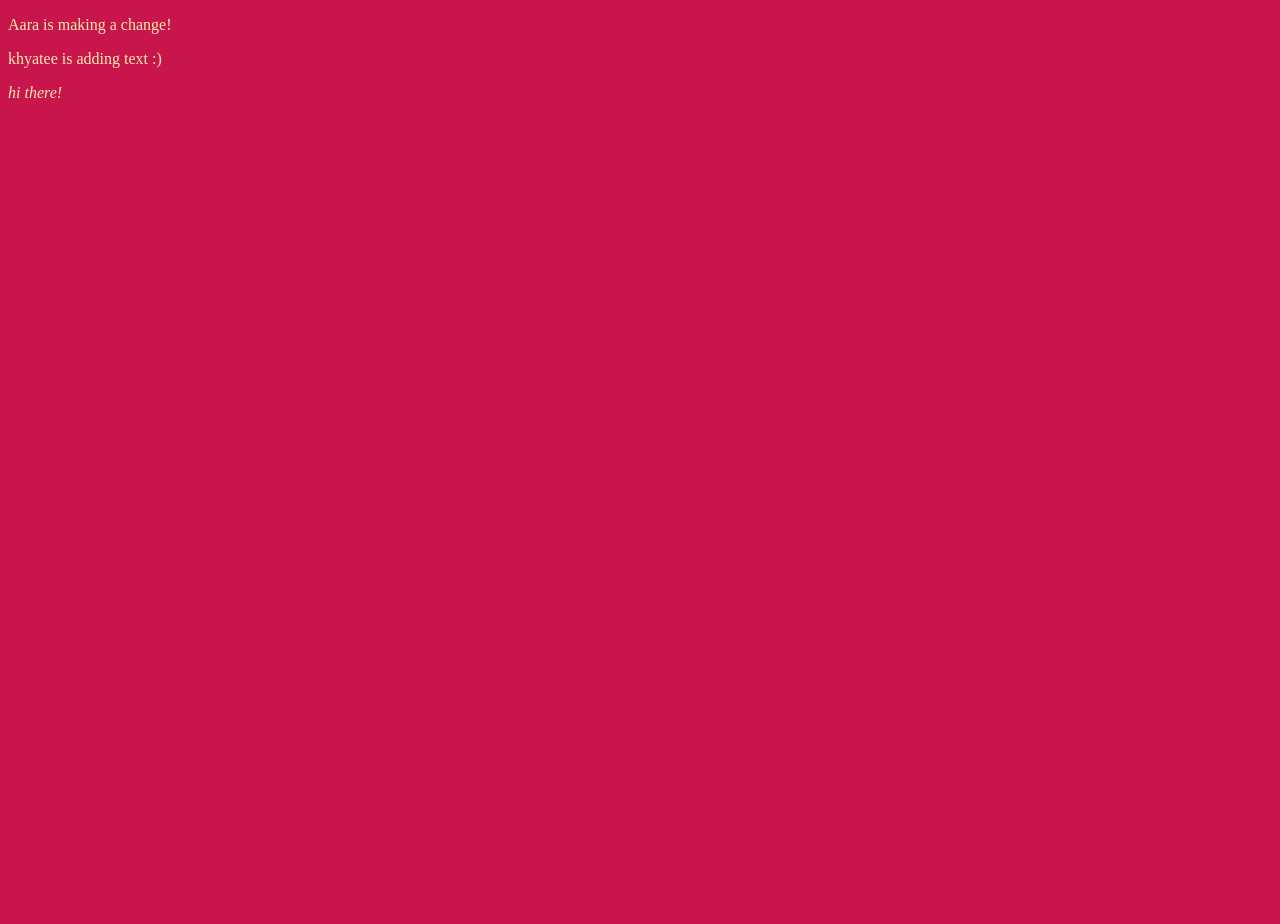
==== week-4/index.html @ ec2fd208 "Add files via upload made changes" ====
<!doctype html>
<html>
  <head>
    <title>This is the title of the webpage!</title>
    <link rel='stylesheet' href='style.css'>
  </head>
  <body>
    <p>Aara is making a change!</p>
    <p>khyatee is adding text :) </p>
<p><em>hi there!</em></p>
  </body>
</html>
---- week-4/style.css ----
body {
  background-color: #C8154B;
  min-height: 100vh;
  font-style: "monospace";
  color:#FFEBAF
}
h1 {
  font-style:"cursive";
}
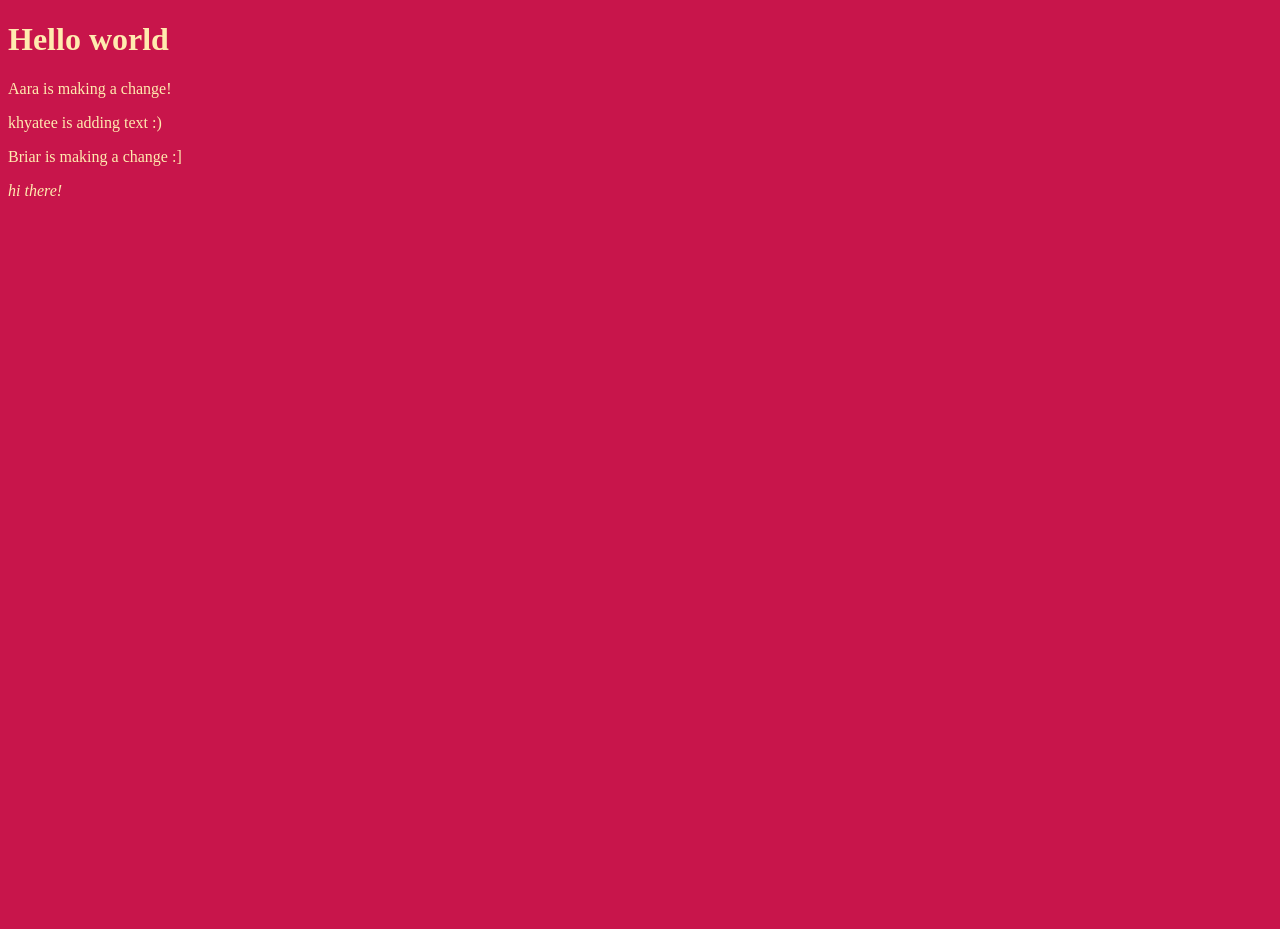
==== commit 7e64c5d1: "Added paragraph text and h1 text" ====
--- a/week-4/index.html
+++ b/week-4/index.html
@@ -5,8 +5,10 @@
     <link rel='stylesheet' href='style.css'>
   </head>
   <body>
+    <h1>Hello world</h1>
     <p>Aara is making a change!</p>
     <p>khyatee is adding text :) </p>
+    <p>Briar is making a change :]</p>
 <p><em>hi there!</em></p>
   </body>
 </html>
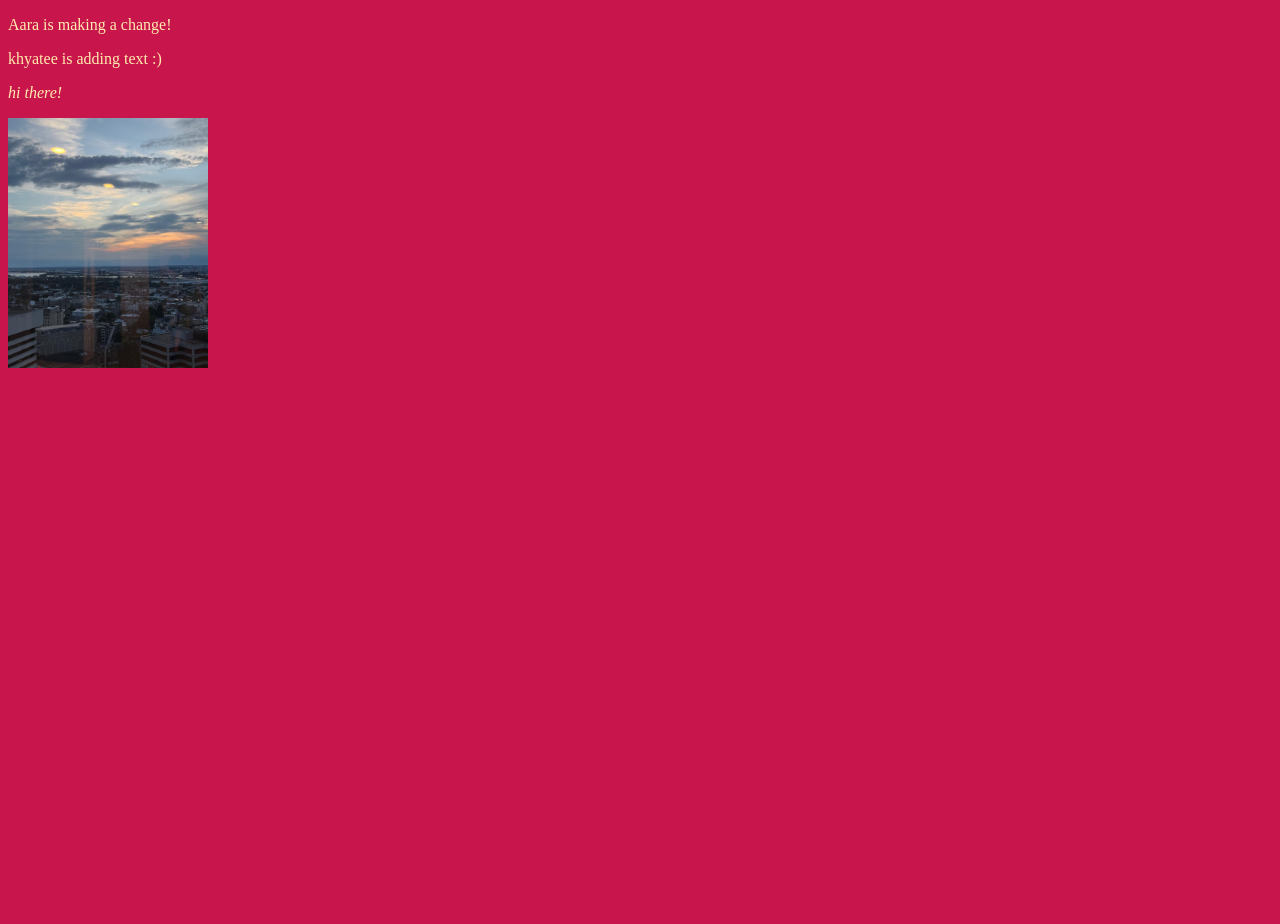
==== commit 030b046b: "redoing the change" ====
--- a/week-4/index.html
+++ b/week-4/index.html
@@ -5,10 +5,9 @@
     <link rel='stylesheet' href='style.css'>
   </head>
   <body>
-    <h1>Hello world</h1>
     <p>Aara is making a change!</p>
     <p>khyatee is adding text :) </p>
-    <p>Briar is making a change :]</p>
 <p><em>hi there!</em></p>
+<img src="sunset.jpeg" alt="">
   </body>
 </html>
--- a/week-4/style.css
+++ b/week-4/style.css
@@ -6,4 +6,8 @@
 }
 h1 {
   font-style:"cursive";
+}
+img{
+  width: 200px;
+  height: 250px;
 }
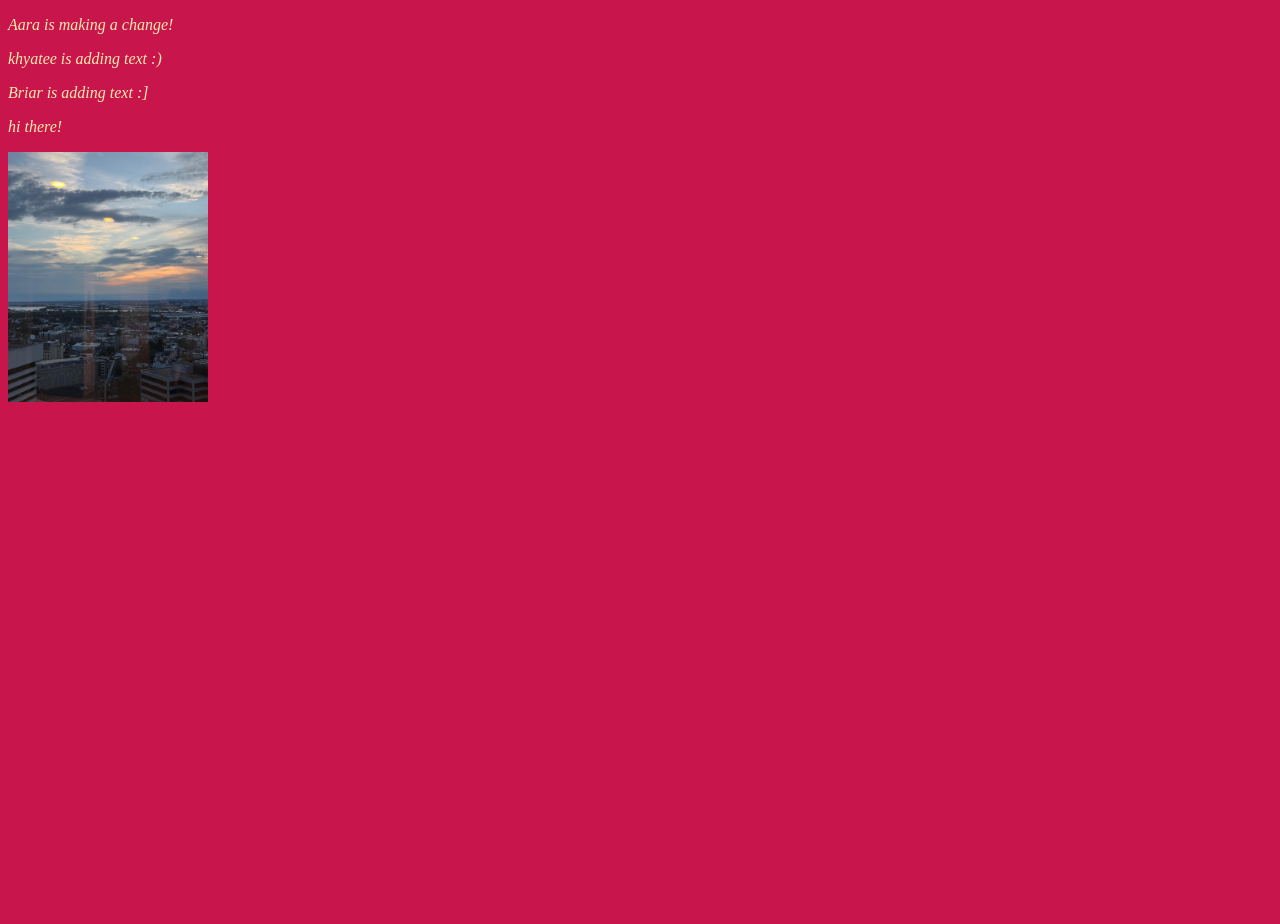
==== commit 6734be4b: "added text" ====
--- a/week-4/index.html
+++ b/week-4/index.html
@@ -7,6 +7,7 @@
   <body>
     <p>Aara is making a change!</p>
     <p>khyatee is adding text :) </p>
+    <p>Briar is adding text :]</p>
 <p><em>hi there!</em></p>
 <img src="sunset.jpeg" alt="">
   </body>
--- a/week-4/style.css
+++ b/week-4/style.css
@@ -10,4 +10,7 @@
 img{
   width: 200px;
   height: 250px;
+}
+p{
+  font-style:italic;
 }
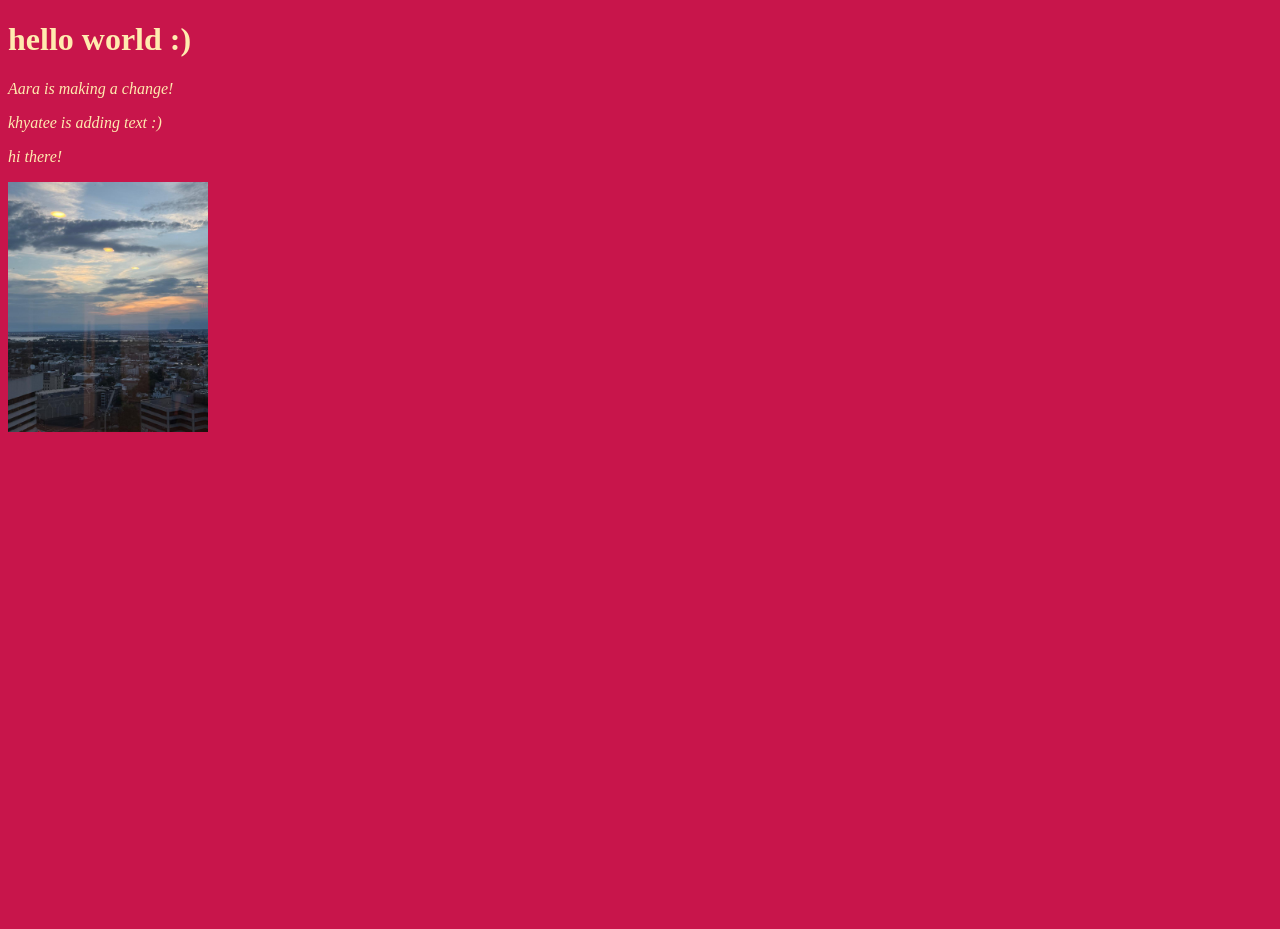
==== commit 7023654e: "Add files via upload added new heading" ====
--- a/week-4/index.html
+++ b/week-4/index.html
@@ -5,9 +5,9 @@
     <link rel='stylesheet' href='style.css'>
   </head>
   <body>
+    <h1>hello world :)</h1>
     <p>Aara is making a change!</p>
     <p>khyatee is adding text :) </p>
-    <p>Briar is adding text :]</p>
 <p><em>hi there!</em></p>
 <img src="sunset.jpeg" alt="">
   </body>
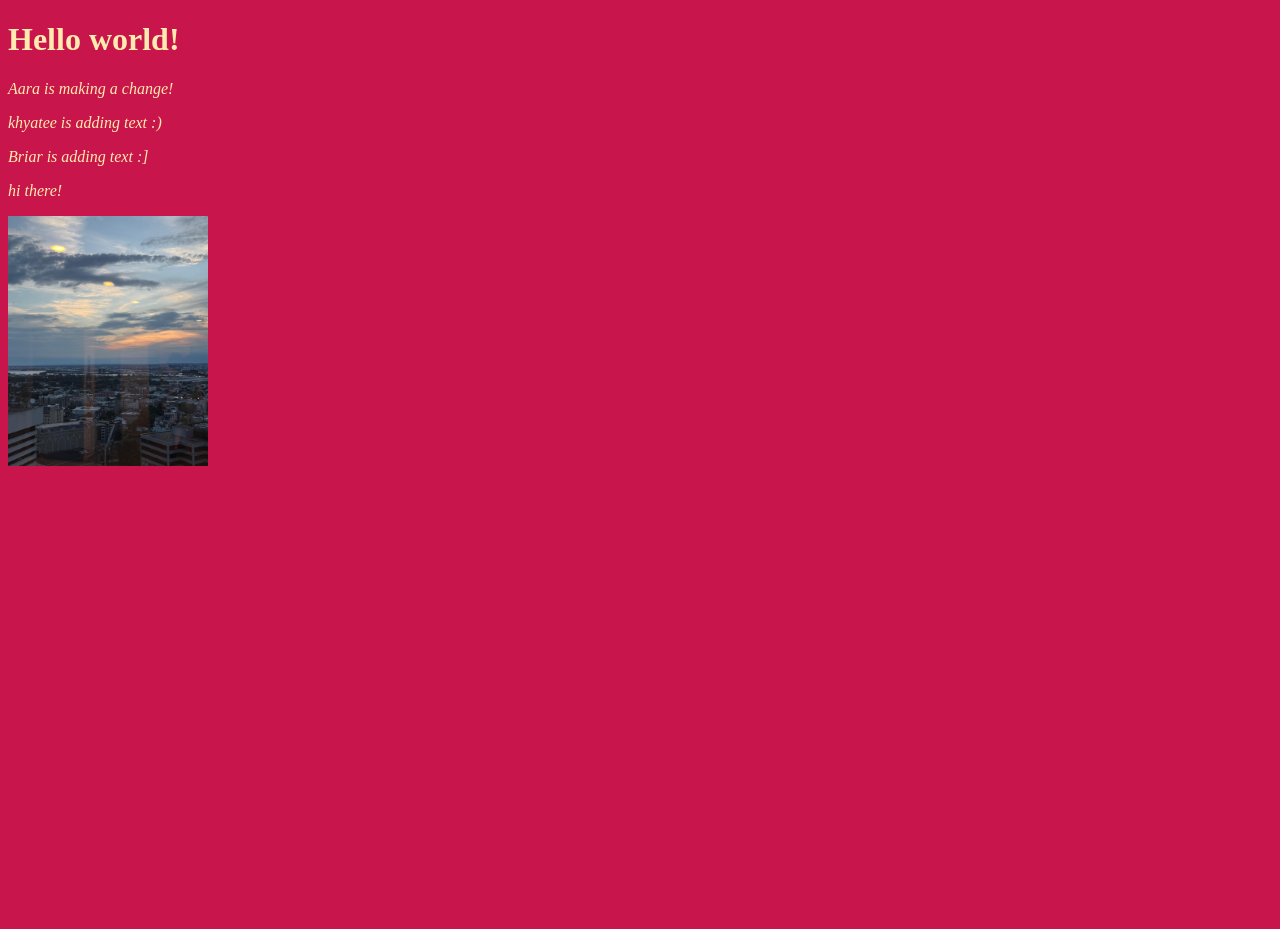
==== commit 5cf13684: "added heading" ====
--- a/week-4/index.html
+++ b/week-4/index.html
@@ -5,9 +5,10 @@
     <link rel='stylesheet' href='style.css'>
   </head>
   <body>
-    <h1>hello world :)</h1>
+    <h1>Hello world!</h1>
     <p>Aara is making a change!</p>
     <p>khyatee is adding text :) </p>
+    <p>Briar is adding text :]</p>
 <p><em>hi there!</em></p>
 <img src="sunset.jpeg" alt="">
   </body>
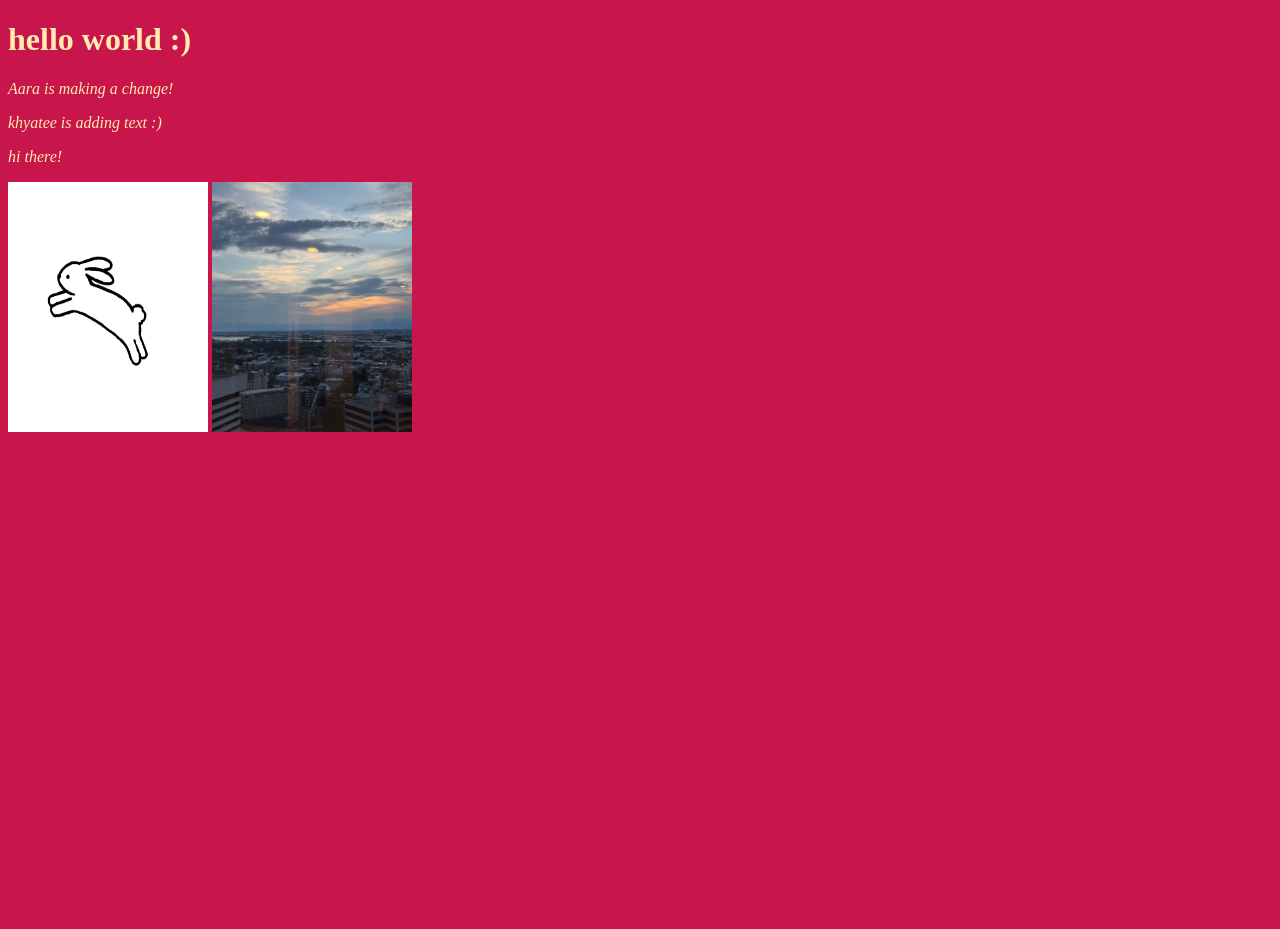
==== commit b1ffb86d: "Add files via upload added image of rabbit" ====
--- a/week-4/index.html
+++ b/week-4/index.html
@@ -5,11 +5,11 @@
     <link rel='stylesheet' href='style.css'>
   </head>
   <body>
-    <h1>Hello world!</h1>
+    <h1>hello world :)</h1>
     <p>Aara is making a change!</p>
     <p>khyatee is adding text :) </p>
-    <p>Briar is adding text :]</p>
 <p><em>hi there!</em></p>
+<img src ="rabbit.jpeg">
 <img src="sunset.jpeg" alt="">
   </body>
 </html>
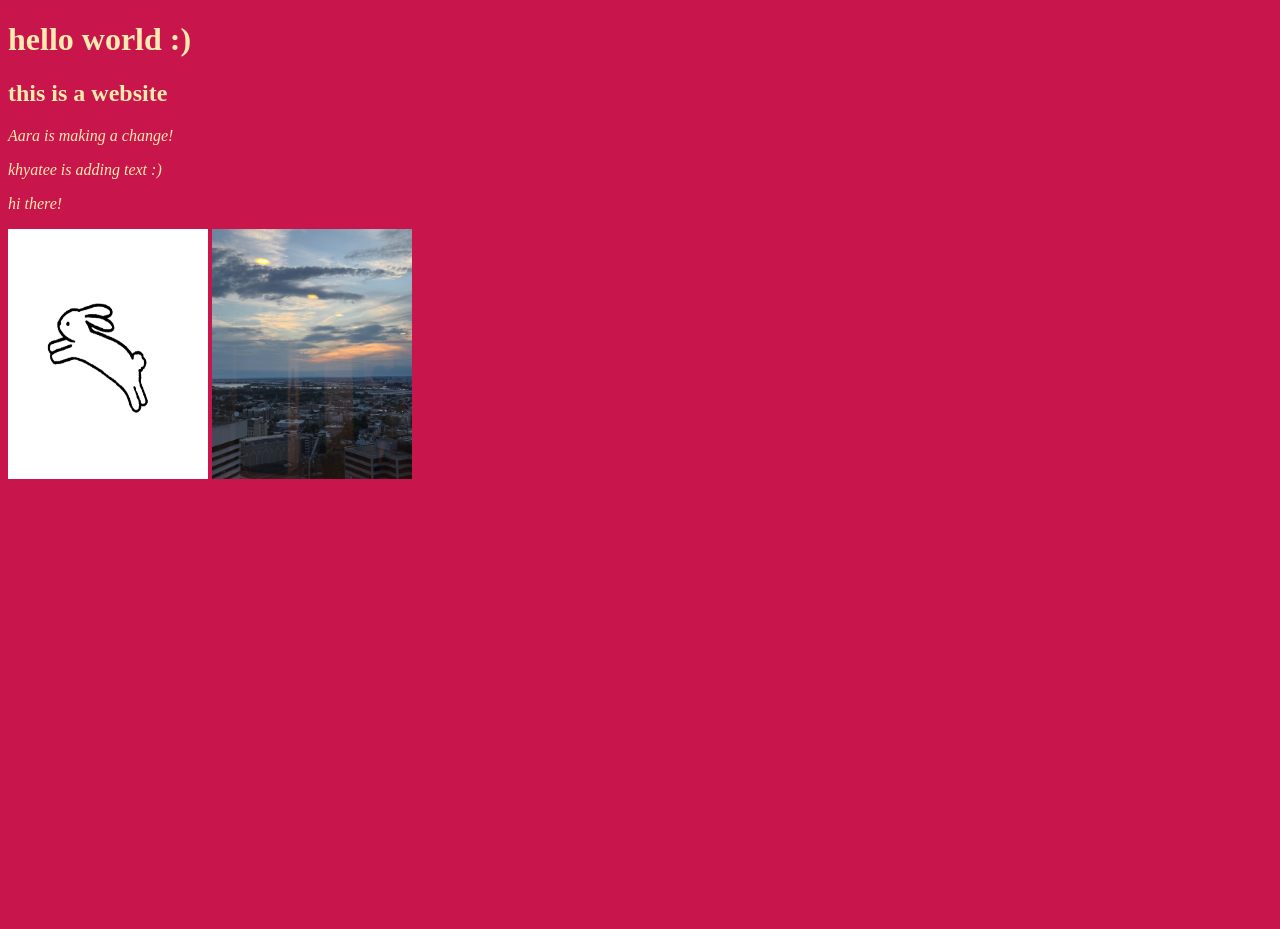
==== commit de75fb13: "Add files via upload added h2" ====
--- a/week-4/index.html
+++ b/week-4/index.html
@@ -6,6 +6,7 @@
   </head>
   <body>
     <h1>hello world :)</h1>
+    <h2> this is a website </h2>
     <p>Aara is making a change!</p>
     <p>khyatee is adding text :) </p>
 <p><em>hi there!</em></p>
